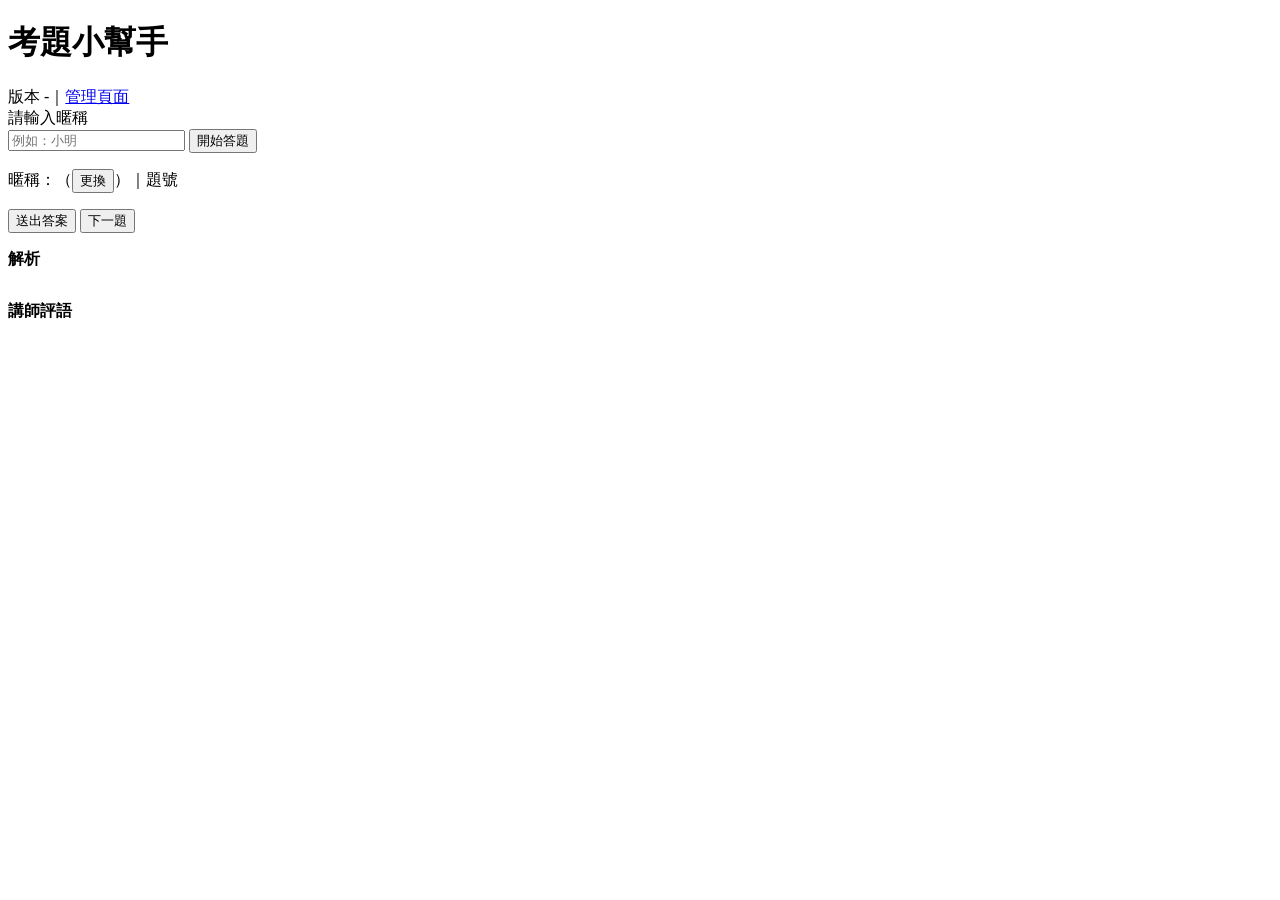
==== app/static/index.html @ 09018a25 "lab-0：考題小幫手應用程式、Dockerfile、範例題庫與單元測試 - FastAPI 答題頁面、管理頁面（手動匯入題庫）、/healthz - 題庫 CSV 解析集中在 app/questio" ====
<!doctype html>
<html lang="zh-Hant">
<head>
  <meta charset="utf-8">
  <meta name="viewport" content="width=device-width, initial-scale=1">
  <title>考題小幫手</title>
  <link rel="stylesheet" href="/static/style.css">
</head>
<body>
<main>
  <header>
    <h1>考題小幫手</h1>
    <span class="muted">版本 <span id="version">-</span>｜<a href="/admin">管理頁面</a></span>
  </header>

  <!-- 暱稱：只存在瀏覽器（localStorage），不驗證、不註冊 -->
  <section id="nickname-box" class="card">
    <label for="nickname">請輸入暱稱</label><br>
    <input id="nickname" type="text" maxlength="30" placeholder="例如：小明">
    <button id="start">開始答題</button>
  </section>

  <section id="quiz" class="card hidden">
    <p class="muted">暱稱：<span id="who"></span>（<button class="link" id="change-name">更換</button>）｜題號 <span id="qid"></span></p>
    <p id="question-cn"></p>
    <p id="question-en" class="muted"></p>
    <p id="multi-hint" class="muted hidden"></p>
    <div id="options"></div>
    <button id="submit">送出答案</button>
    <button id="next" class="hidden">下一題</button>
  </section>

  <section id="result" class="card hidden">
    <p id="result-title"></p>
    <div id="explanation-box" class="hidden"><strong>解析</strong><pre id="explanation"></pre></div>
    <div id="comment-box" class="hidden"><br><strong>講師評語</strong><pre id="comment"></pre></div>
  </section>

  <p id="message" class="muted"></p>
</main>

<script>
const $ = (id) => document.getElementById(id);
let current = null;    // 目前的題目
let shownAt = 0;       // 題目顯示的時間，用來算作答時間

function show(id, visible) { $(id).classList.toggle("hidden", !visible); }

async function api(path, options) {
  const res = await fetch(path, options);
  const body = await res.json();
  if (!res.ok) throw new Error(body.detail || res.statusText);
  return body;
}

function start() {
  const name = $("nickname").value.trim();
  if (!name) { $("message").textContent = "請先輸入暱稱"; return; }
  localStorage.setItem("nickname", name);
  $("who").textContent = name;
  show("nickname-box", false);
  nextQuestion();
}

async function nextQuestion() {
  $("message").textContent = "";
  show("result", false);
  try {
    current = await api("/api/question");
  } catch (e) {
    $("message").textContent = e.message;
    return;
  }
  $("version").textContent = current.version;
  $("qid").textContent = current.question_id;
  $("question-cn").textContent = current.question_cn;
  $("question-en").textContent = current.question_en;

  // 單選題用圓形選項，複選題用方形核取方塊
  const multi = current.answer_count > 1;
  $("multi-hint").textContent = `複選題：請選 ${current.answer_count} 個`;
  show("multi-hint", multi);

  $("options").innerHTML = "";
  for (const o of current.options) {
    const label = document.createElement("label");
    label.className = "option";
    label.dataset.key = o.key;
    const input = document.createElement("input");
    input.type = multi ? "checkbox" : "radio";
    input.name = "choice";
    input.value = o.key;
    const text = document.createElement("div");
    text.innerHTML = `<div>(${o.key}) <span class="en"></span></div><div class="cn"></div>`;
    text.querySelector(".en").textContent = o.en;
    text.querySelector(".cn").textContent = o.cn;
    label.append(input, text);
    $("options").append(label);
  }

  show("quiz", true);
  show("submit", true);
  show("next", false);
  shownAt = Date.now();
}

async function submit() {
  const choice = [...document.querySelectorAll("input[name=choice]:checked")].map((i) => i.value).join("");
  if (!choice) { $("message").textContent = "請先選擇答案"; return; }
  $("message").textContent = "";
  $("submit").disabled = true;
  try {
    const r = await api("/api/answer", {
      method: "POST",
      headers: { "Content-Type": "application/json" },
      body: JSON.stringify({
        nickname: localStorage.getItem("nickname"),
        question_id: current.question_id,
        choice: choice,
        elapsed_ms: Date.now() - shownAt,
      }),
    });
    showResult(r);
  } catch (e) {
    $("message").textContent = e.message;
  } finally {
    $("submit").disabled = false;
  }
}

function showResult(r) {
  $("result-title").textContent = r.correct ? "答對了！" : `答錯了，正確答案是 ${r.answer}`;
  $("result-title").className = r.correct ? "result-ok" : "result-bad";
  // 把正確答案的選項標成綠色
  for (const label of document.querySelectorAll(".option")) {
    label.classList.toggle("answer", r.answer.includes(label.dataset.key));
  }
  $("explanation").textContent = r.explanation;
  $("comment").textContent = r.expert_comment;
  show("explanation-box", !!r.explanation);
  show("comment-box", !!r.expert_comment);
  show("result", true);
  show("submit", false);
  show("next", true);
}

$("start").onclick = start;
$("nickname").onkeydown = (e) => { if (e.key === "Enter") start(); };
$("submit").onclick = submit;
$("next").onclick = nextQuestion;
$("change-name").onclick = () => { show("quiz", false); show("result", false); show("nickname-box", true); };

// 之前輸入過暱稱就直接開始
const saved = localStorage.getItem("nickname");
if (saved) { $("nickname").value = saved; start(); }
</script>
</body>
</html>
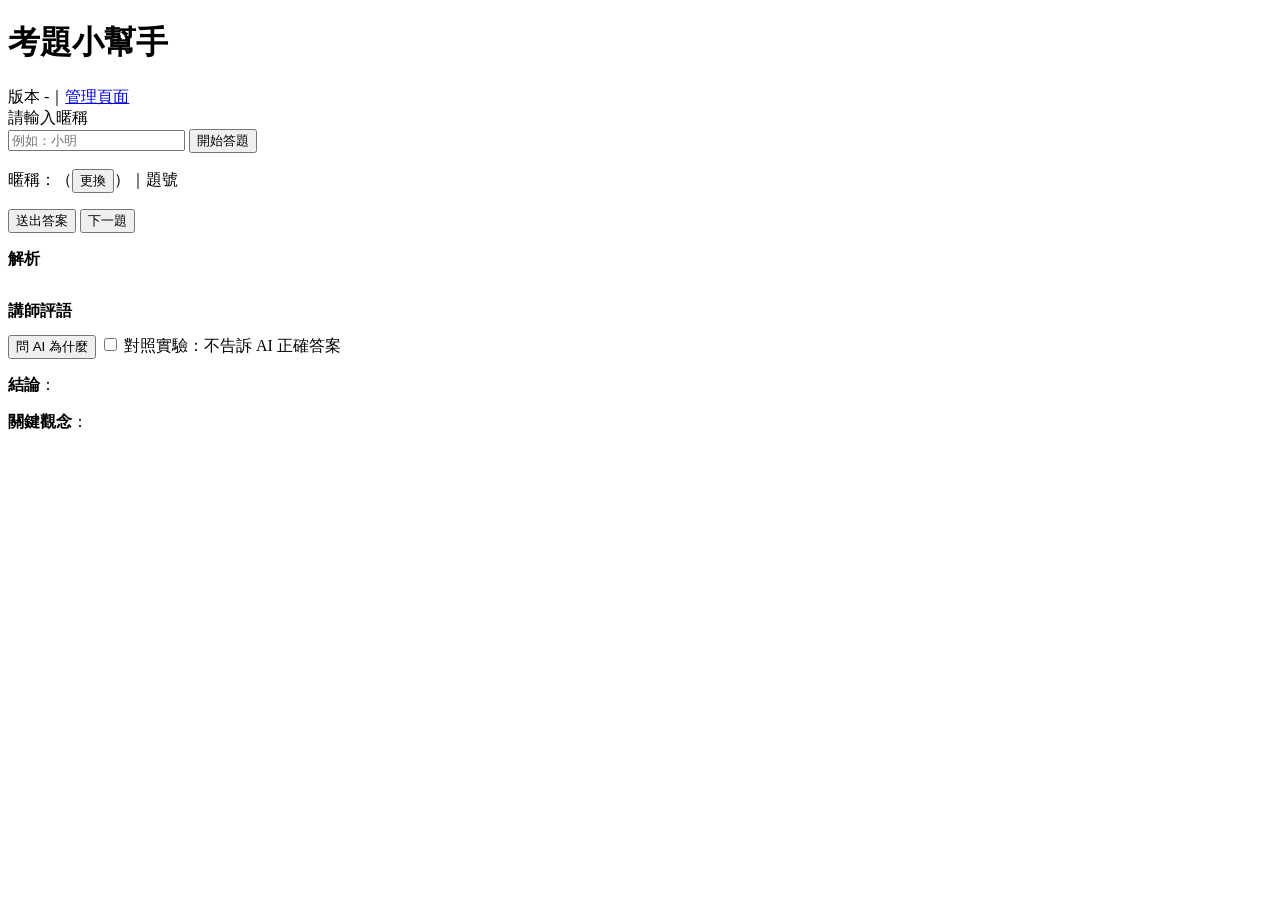
==== commit a233d9c5: "lab-4：加上問 AI（v2：Gemini 串流、結構化輸出、次數限制、token 紀錄） - app/ai.py：用服務身分呼叫 Gemini Enterprise Agent Platform（" ====
--- a/app/static/index.html
+++ b/app/static/index.html
@@ -22,18 +22,33 @@
 
   <section id="quiz" class="card hidden">
     <p class="muted">暱稱：<span id="who"></span>（<button class="link" id="change-name">更換</button>）｜題號 <span id="qid"></span></p>
+    <p id="topic" class="topic hidden"></p>
     <p id="question-cn"></p>
     <p id="question-en" class="muted"></p>
     <p id="multi-hint" class="muted hidden"></p>
     <div id="options"></div>
     <button id="submit">送出答案</button>
     <button id="next" class="hidden">下一題</button>
+    <p id="served-by" class="muted hidden"></p>
   </section>
 
   <section id="result" class="card hidden">
     <p id="result-title"></p>
     <div id="explanation-box" class="hidden"><strong>解析</strong><pre id="explanation"></pre></div>
     <div id="comment-box" class="hidden"><br><strong>講師評語</strong><pre id="comment"></pre></div>
+  </section>
+
+  <!-- v2 起：問 AI 為什麼對或錯 -->
+  <section id="ai" class="card hidden">
+    <button id="ask-ai">問 AI 為什麼</button>
+    <label class="muted"><input type="checkbox" id="ungrounded"> 對照實驗：不告訴 AI 正確答案</label>
+    <pre id="ai-stream" class="muted hidden"></pre>
+    <div id="ai-answer" class="hidden">
+      <p><strong>結論</strong>：<span id="ai-conclusion"></span></p>
+      <p><strong>關鍵觀念</strong>：<span id="ai-concept"></span></p>
+      <ul id="ai-options"></ul>
+    </div>
+    <p id="ai-error" class="result-bad hidden"></p>
   </section>
 
   <p id="message" class="muted"></p>
@@ -65,6 +80,7 @@
 async function nextQuestion() {
   $("message").textContent = "";
   show("result", false);
+  show("ai", false);
   try {
     current = await api("/api/question");
   } catch (e) {
@@ -72,9 +88,20 @@
     return;
   }
   $("version").textContent = current.version;
+
+  // v1.1 起：顯示這一題是哪個平台、哪一個執行個體回應的（GKE 是 Pod 名稱）
+  $("served-by").textContent = current.instance ? `這一題由 ${current.platform}「${current.instance}」回應` : "";
+  show("served-by", !!current.instance);
   $("qid").textContent = current.question_id;
   $("question-cn").textContent = current.question_cn;
   $("question-en").textContent = current.question_en;
+
+  // v1.1 起：顯示題目的主題與相關服務（題庫沒填就不顯示）
+  const tags = [];
+  if (current.domain) tags.push(`主題：${current.domain}`);
+  if (current.services) tags.push(`相關服務：${current.services}`);
+  $("topic").textContent = tags.join("｜");
+  show("topic", tags.length > 0);
 
   // 單選題用圓形選項，複選題用方形核取方塊
   const multi = current.answer_count > 1;
@@ -106,6 +133,7 @@
 
 async function submit() {
   const choice = [...document.querySelectorAll("input[name=choice]:checked")].map((i) => i.value).join("");
+  lastChoice = choice;
   if (!choice) { $("message").textContent = "請先選擇答案"; return; }
   $("message").textContent = "";
   $("submit").disabled = true;
@@ -140,6 +168,8 @@
   show("explanation-box", !!r.explanation);
   show("comment-box", !!r.expert_comment);
   show("result", true);
+  resetAi();
+  show("ai", true);
   show("submit", false);
   show("next", true);
 }
@@ -148,6 +178,64 @@
 $("nickname").onkeydown = (e) => { if (e.key === "Enter") start(); };
 $("submit").onclick = submit;
 $("next").onclick = nextQuestion;
+// ---------- 問 AI（v2 起） ----------
+let lastChoice = "";
+
+function resetAi() {
+  $("ask-ai").disabled = false;
+  for (const id of ["ai-stream", "ai-answer", "ai-error"]) show(id, false);
+}
+
+async function askAi() {
+  resetAi();
+  $("ask-ai").disabled = true;
+  $("ai-stream").textContent = "";
+  show("ai-stream", true);
+  try {
+    const res = await fetch("/api/explain", {
+      method: "POST",
+      headers: { "Content-Type": "application/json" },
+      body: JSON.stringify({
+        nickname: localStorage.getItem("nickname"),
+        question_id: current.question_id,
+        choice: lastChoice,
+        grounded: !$("ungrounded").checked,
+      }),
+    });
+    if (!res.ok) throw new Error((await res.json()).detail || res.statusText);
+
+    // 串流：AI 一邊產生，畫面一邊顯示收到的文字
+    const reader = res.body.getReader();
+    const decoder = new TextDecoder();
+    let text = "";
+    while (true) {
+      const { done, value } = await reader.read();
+      if (done) break;
+      text += decoder.decode(value, { stream: true });
+      $("ai-stream").textContent = text;
+    }
+
+    // 收完之後，把 JSON（結構化輸出）分欄顯示
+    const answer = JSON.parse(text);
+    $("ai-conclusion").textContent = answer.conclusion;
+    $("ai-concept").textContent = answer.key_concept;
+    $("ai-options").innerHTML = "";
+    for (const o of answer.options) {
+      const li = document.createElement("li");
+      li.textContent = `(${o.key}) ${o.note}`;
+      $("ai-options").append(li);
+    }
+    show("ai-stream", false);
+    show("ai-answer", true);
+  } catch (e) {
+    $("ai-error").textContent = e instanceof SyntaxError ? "AI 忙線中，請稍後再試" : e.message;
+    show("ai-error", true);
+  } finally {
+    $("ask-ai").disabled = false;
+  }
+}
+
+$("ask-ai").onclick = askAi;
 $("change-name").onclick = () => { show("quiz", false); show("result", false); show("nickname-box", true); };
 
 // 之前輸入過暱稱就直接開始
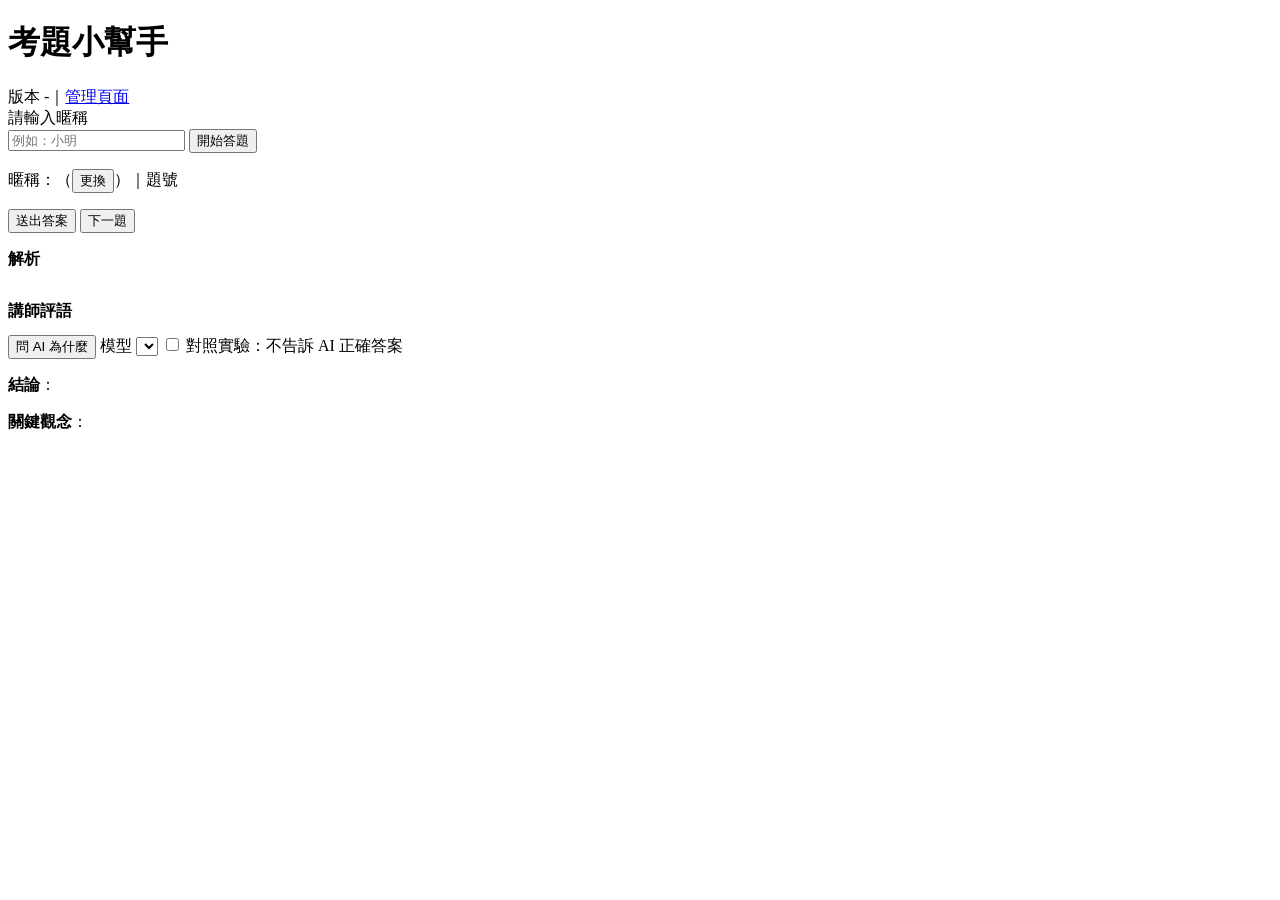
==== commit 6b1757a5: "Lab 4：模型改由使用者在畫面上選，預設平台上最新的 Gemini Flash 程式向 Agent Platform 查詢模型清單（只留 Flash／Flash-Lite 正式版，由舊到新排序）， " ====
--- a/app/static/index.html
+++ b/app/static/index.html
@@ -41,6 +41,7 @@
   <!-- v2 起：問 AI 為什麼對或錯 -->
   <section id="ai" class="card hidden">
     <button id="ask-ai">問 AI 為什麼</button>
+    <label class="muted">模型 <select id="ai-model"></select></label>
     <label class="muted"><input type="checkbox" id="ungrounded"> 對照實驗：不告訴 AI 正確答案</label>
     <pre id="ai-stream" class="muted hidden"></pre>
     <div id="ai-answer" class="hidden">
@@ -200,6 +201,7 @@
         question_id: current.question_id,
         choice: lastChoice,
         grounded: !$("ungrounded").checked,
+        model: $("ai-model").value || null,
       }),
     });
     if (!res.ok) throw new Error((await res.json()).detail || res.statusText);
@@ -235,7 +237,16 @@
   }
 }
 
+// 模型清單：由伺服器向平台查詢，預設選最新的一個；使用者可以自己換
+async function loadModels() {
+  try {
+    const { models, default: selected } = await api("/api/models");
+    for (const m of models) $("ai-model").append(new Option(m, m, false, m === selected));
+  } catch (e) { /* 查詢失敗：沒有選項，由伺服器用預設模型 */ }
+}
+
 $("ask-ai").onclick = askAi;
+loadModels();
 $("change-name").onclick = () => { show("quiz", false); show("result", false); show("nickname-box", true); };
 
 // 之前輸入過暱稱就直接開始
